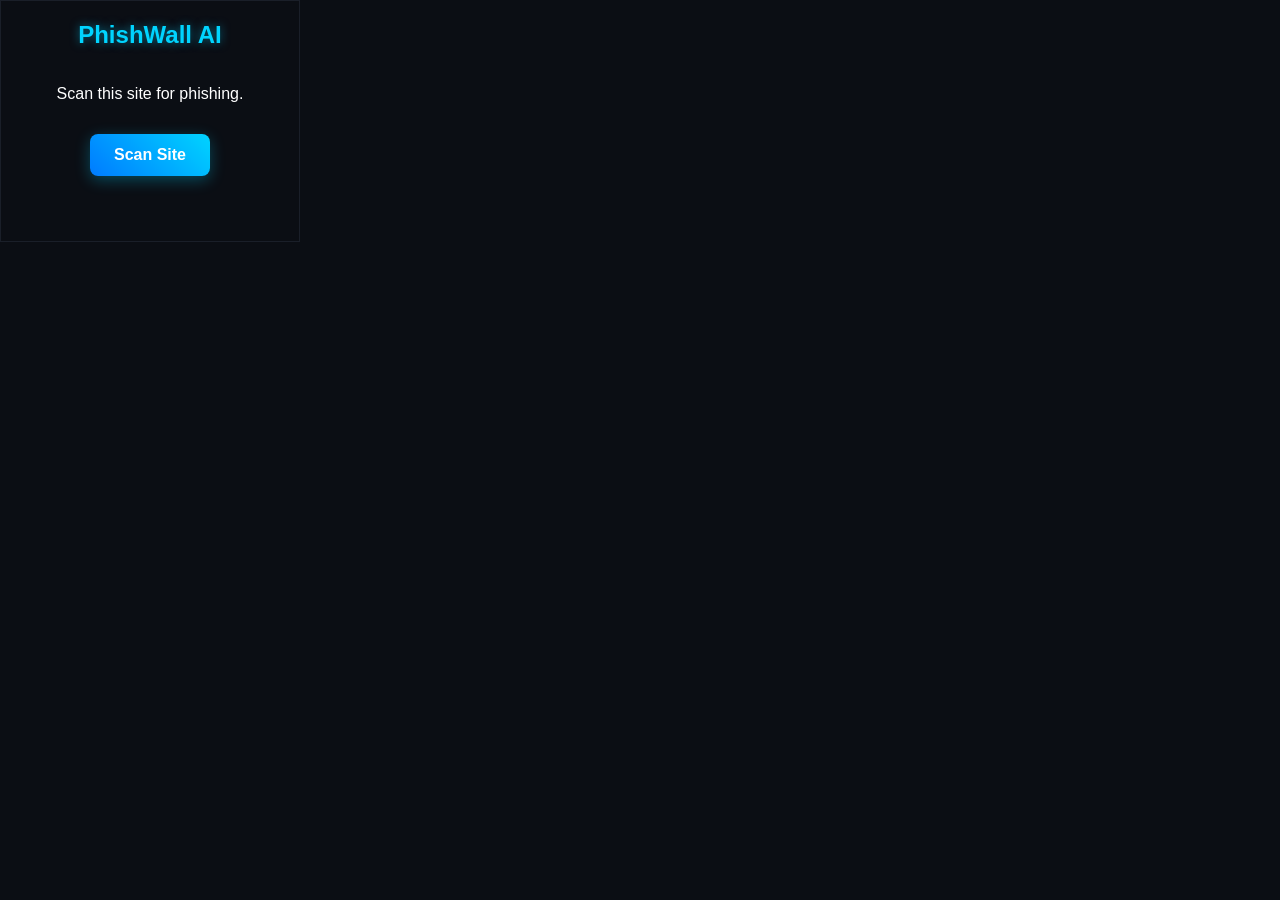
==== extension/popup.html @ d1274fc6 "Initial commit - AI Phishing project" ====
<!DOCTYPE html>
<html>

<head>
    <title>PhishDetector</title>
    <link rel="stylesheet" type="text/css" href="style.css">
</head>

<body>
    <div class="container">
        <h2>PhishWall AI</h2>
        <div id="status">
            <p>Scan this site for phishing.</p>
        </div>
        <button id="scanBtn">Scan Site</button>
        <div id="result" class="hidden">
            <p id="prediction"></p>
        </div>
    </div>
    <script src="popup.js"></script>
</body>

</html>
---- extension/style.css ----
body {
  width: 300px;
  font-family: 'Segoe UI', Tahoma, Geneva, Verdana, sans-serif;
  margin: 0;
  padding: 0;
  color: #fff;
  background-color: #0b0e14;
}

.container {
  padding: 20px;
  background-image: linear-gradient(rgba(11, 14, 20, 0.8), rgba(11, 14, 20, 0.8)), url('logo.png');
  background-size: cover;
  background-position: center;
  min-height: 200px;
  display: flex;
  flex-direction: column;
  align-items: center;
  border: 1px solid #1a1f29;
}

h2 {
  margin-top: 0;
  color: #00d4ff;
  text-shadow: 0 0 10px rgba(0, 212, 255, 0.5);
}

button {
  background: linear-gradient(45deg, #007bff, #00d4ff);
  color: white;
  border: none;
  padding: 12px 24px;
  border-radius: 8px;
  cursor: pointer;
  font-size: 16px;
  margin-top: 15px;
  font-weight: 600;
  transition: all 0.3s ease;
  box-shadow: 0 4px 15px rgba(0, 212, 255, 0.3);
}

button:hover {
  background: linear-gradient(45deg, #0056b3, #00b8e6);
  transform: translateY(-2px);
  box-shadow: 0 6px 20px rgba(0, 212, 255, 0.4);
}

.hidden {
  display: none;
}

.safe {
  color: #28a745;
  font-weight: bold;
  font-size: 24px;
}

.phishing {
  color: #dc3545;
  font-weight: bold;
  font-size: 24px;
}

.safe-bg {
  border: 5px solid #28a745;
}

.phishing-bg {
  border: 5px solid #dc3545;
}
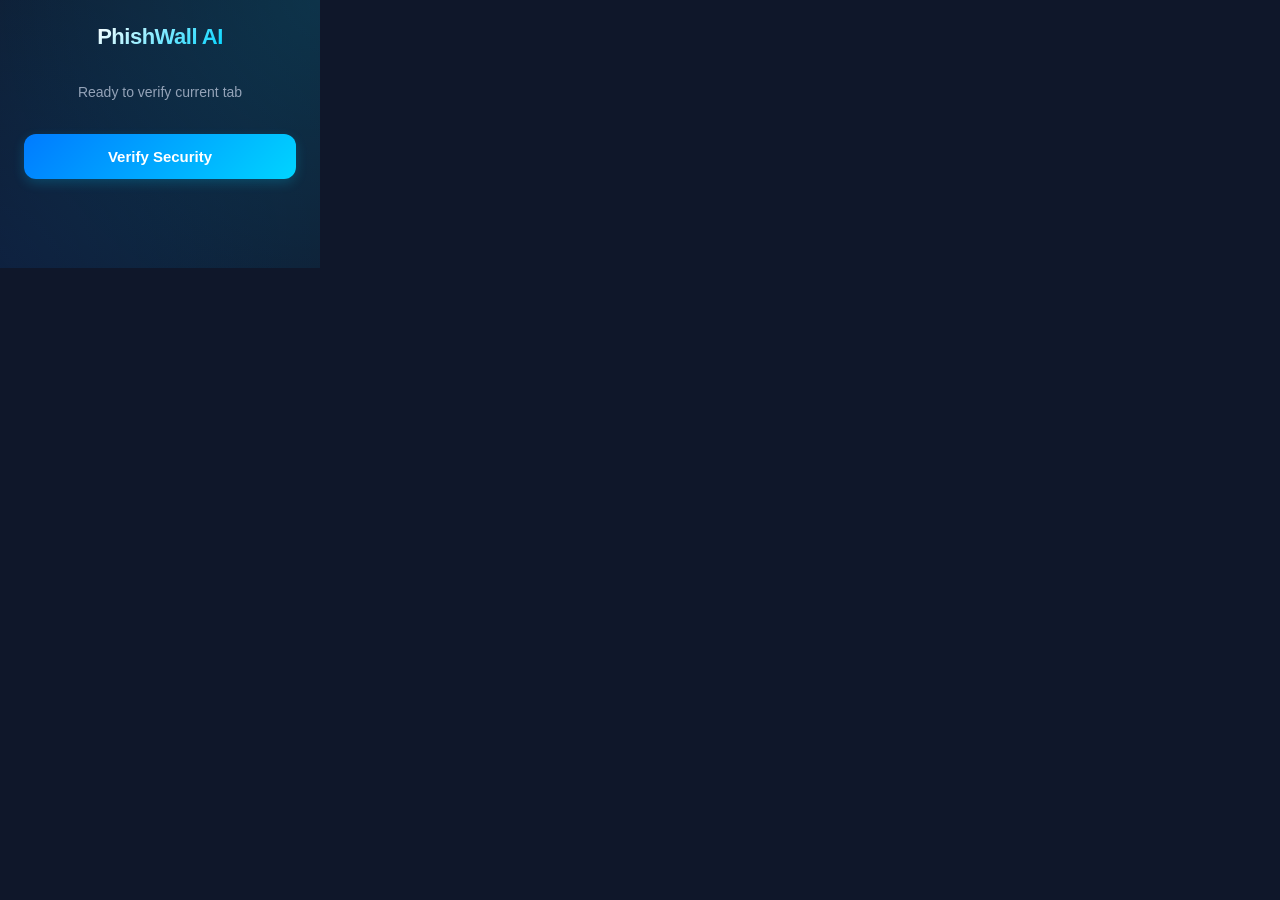
==== commit 62bf7991: "Enhance extension UI design and sync detailed labels" ====
--- a/extension/popup.html
+++ b/extension/popup.html
@@ -2,7 +2,7 @@
 <html>
 
 <head>
-    <title>PhishDetector</title>
+    <title>PhishWall AI</title>
     <link rel="stylesheet" type="text/css" href="style.css">
 </head>
 
@@ -10,10 +10,10 @@
     <div class="container">
         <h2>PhishWall AI</h2>
         <div id="status">
-            <p>Scan this site for phishing.</p>
+            <p>Ready to verify current tab</p>
         </div>
-        <button id="scanBtn">Scan Site</button>
-        <div id="result" class="hidden">
+        <button id="scanBtn">Verify Security</button>
+        <div id="result" class="result-card hidden">
             <p id="prediction"></p>
         </div>
     </div>
--- a/extension/style.css
+++ b/extension/style.css
@@ -1,70 +1,115 @@
+:root {
+  --primary: #00d4ff;
+  --secondary: #007bff;
+  --danger: #ff4d4d;
+  --success: #00ff88;
+  --bg: #0f172a;
+  --card-bg: rgba(30, 41, 59, 0.7);
+}
+
 body {
-  width: 300px;
-  font-family: 'Segoe UI', Tahoma, Geneva, Verdana, sans-serif;
+  width: 320px;
+  font-family: 'Inter', -apple-system, BlinkMacSystemFont, 'Segoe UI', Roboto, sans-serif;
   margin: 0;
   padding: 0;
-  color: #fff;
-  background-color: #0b0e14;
+  color: #f8fafc;
+  background-color: var(--bg);
+  overflow: hidden;
 }
 
 .container {
-  padding: 20px;
-  background-image: linear-gradient(rgba(11, 14, 20, 0.8), rgba(11, 14, 20, 0.8)), url('logo.png');
-  background-size: cover;
-  background-position: center;
-  min-height: 200px;
+  padding: 24px;
+  background: radial-gradient(circle at top right, rgba(0, 212, 255, 0.15), transparent),
+              radial-gradient(circle at bottom left, rgba(0, 123, 255, 0.1), transparent);
+  min-height: 220px;
   display: flex;
   flex-direction: column;
   align-items: center;
-  border: 1px solid #1a1f29;
+  position: relative;
 }
 
 h2 {
-  margin-top: 0;
-  color: #00d4ff;
-  text-shadow: 0 0 10px rgba(0, 212, 255, 0.5);
+  margin: 0 0 20px 0;
+  font-size: 22px;
+  font-weight: 800;
+  background: linear-gradient(135deg, #fff 0%, var(--primary) 100%);
+  -webkit-background-clip: text;
+  background-clip: text;
+  -webkit-text-fill-color: transparent;
+  letter-spacing: -0.5px;
+}
+
+#status {
+  text-align: center;
+  margin-bottom: 20px;
+  font-size: 14px;
+  color: #94a3b8;
 }
 
 button {
-  background: linear-gradient(45deg, #007bff, #00d4ff);
+  width: 100%;
+  background: linear-gradient(135deg, var(--secondary), var(--primary));
   color: white;
   border: none;
-  padding: 12px 24px;
-  border-radius: 8px;
+  padding: 14px;
+  border-radius: 12px;
   cursor: pointer;
-  font-size: 16px;
-  margin-top: 15px;
-  font-weight: 600;
-  transition: all 0.3s ease;
-  box-shadow: 0 4px 15px rgba(0, 212, 255, 0.3);
+  font-size: 15px;
+  font-weight: 700;
+  transition: all 0.2s cubic-bezier(0.4, 0, 0.2, 1);
+  box-shadow: 0 4px 12px rgba(0, 212, 255, 0.2);
+  display: flex;
+  justify-content: center;
+  align-items: center;
+  gap: 8px;
 }
 
 button:hover {
-  background: linear-gradient(45deg, #0056b3, #00b8e6);
   transform: translateY(-2px);
-  box-shadow: 0 6px 20px rgba(0, 212, 255, 0.4);
+  filter: brightness(1.1);
+  box-shadow: 0 8px 20px rgba(0, 212, 255, 0.3);
 }
 
-.hidden {
-  display: none;
+button:active {
+  transform: translateY(0);
 }
 
-.safe {
-  color: #28a745;
-  font-weight: bold;
-  font-size: 24px;
+.result-card {
+  margin-top: 20px;
+  width: 100%;
+  padding: 16px;
+  background: var(--card-bg);
+  backdrop-filter: blur(8px);
+  border: 1px solid rgba(255, 255, 255, 0.1);
+  border-radius: 16px;
+  text-align: center;
+  animation: slideUp 0.3s ease-out;
 }
 
-.phishing {
-  color: #dc3545;
-  font-weight: bold;
-  font-size: 24px;
+@keyframes slideUp {
+  from { opacity: 0; transform: translateY(10px); }
+  to { opacity: 1; transform: translateY(0); }
 }
 
-.safe-bg {
-  border: 5px solid #28a745;
+#prediction {
+  margin: 0;
+  font-size: 18px;
+  font-weight: 800;
+  text-transform: uppercase;
+  letter-spacing: 1px;
 }
 
-.phishing-bg {
-  border: 5px solid #dc3545;
+.safe-text { color: var(--success); }
+.danger-text { color: var(--danger); }
+
+.hidden { display: none; }
+
+.pulse {
+  animation: pulse 2s infinite;
+}
+
+@keyframes pulse {
+  0% { transform: scale(1); }
+  50% { transform: scale(1.02); }
+  100% { transform: scale(1); }
 }
